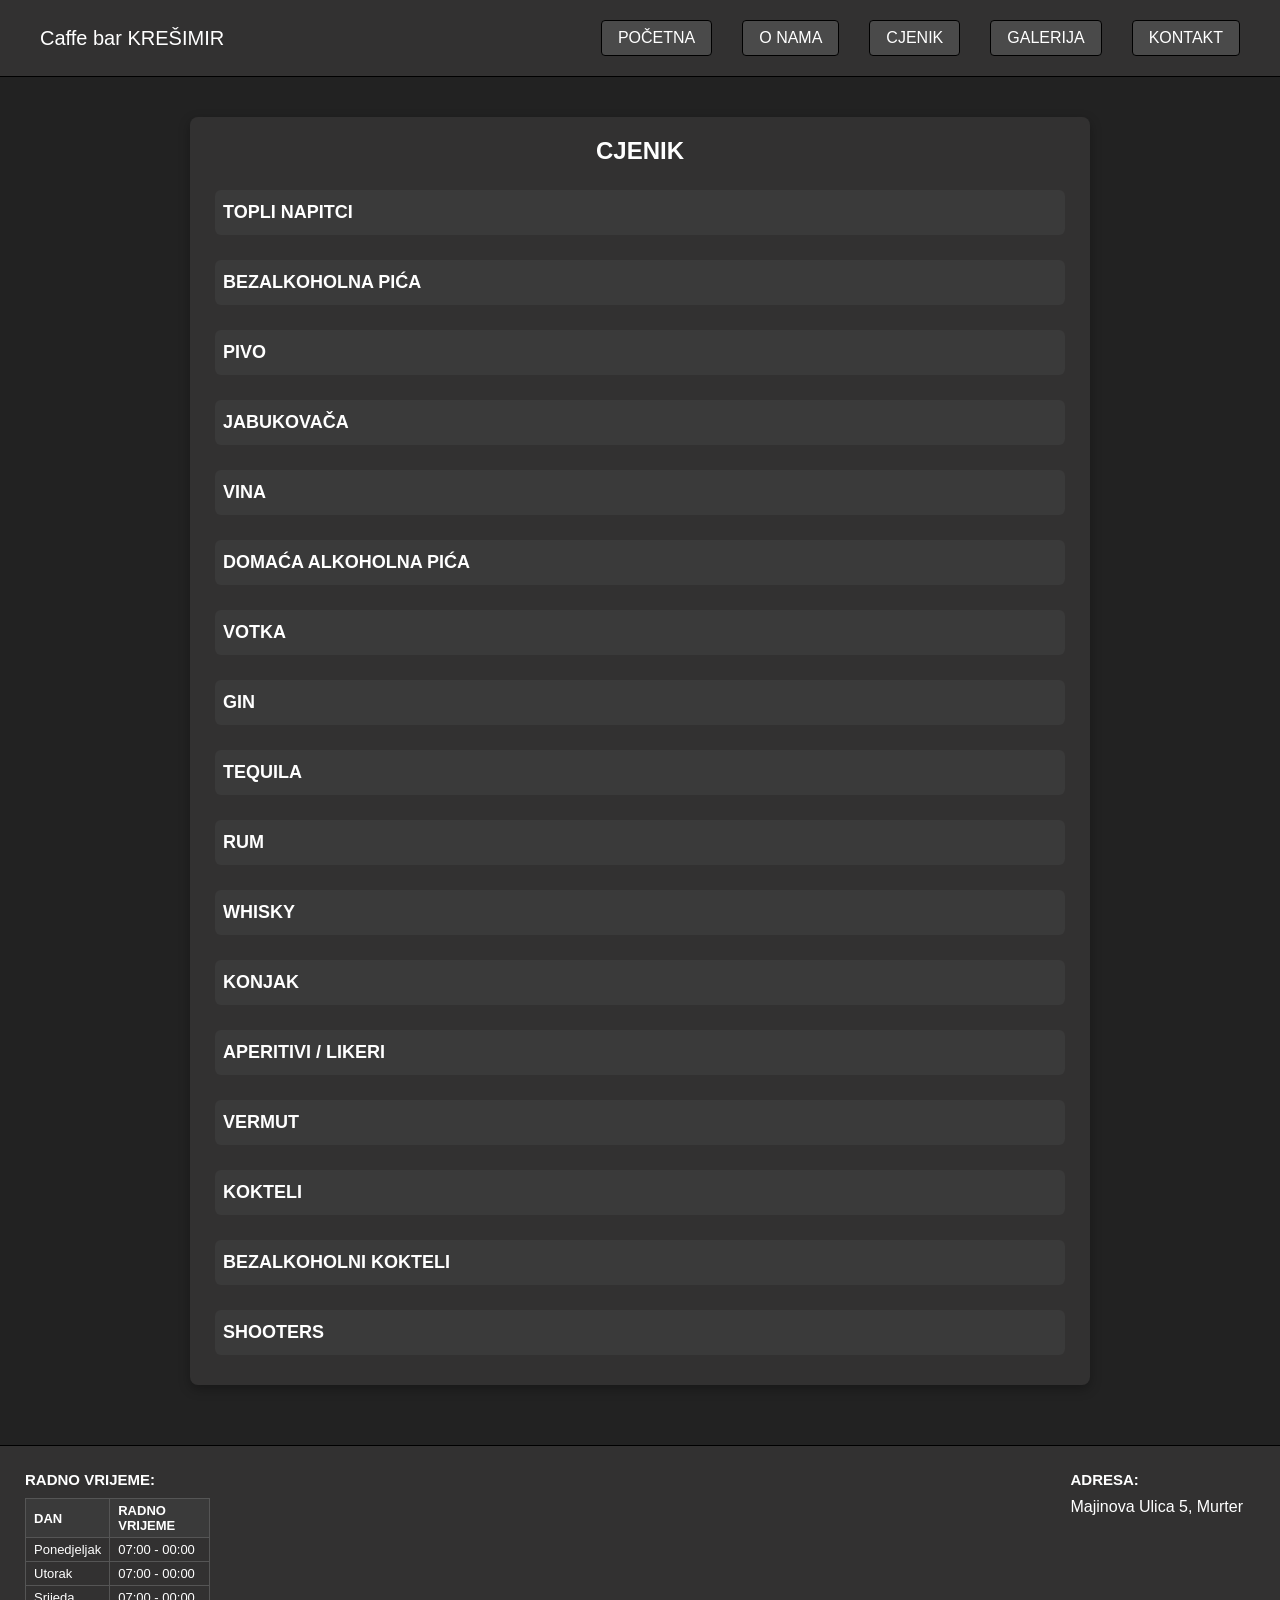
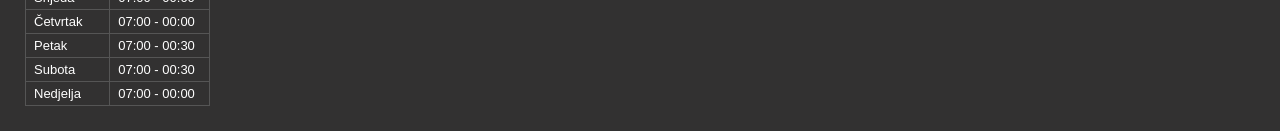
==== cjenik.html @ 603501a2 "Add files via upload" ====
<!DOCTYPE html>
<html lang="hr">
<head>
  <meta charset="UTF-8">
  <meta name="viewport" content="width=device-width, initial-scale=1.0">
  <title>Caffe bar KREŠIMIR - Cjenik</title>
  <link rel="stylesheet" href="css/style.css">
  <script defer src="js/main.js"></script>
</head>
<body>

  <header>
    <nav class="navbar">
      <div class="logo">Caffe bar KREŠIMIR</div>
      <div class="menu">
        <a href="index.html">POČETNA</a>
        <a href="onama.html">O NAMA</a>
        <a href="cjenik.html">CJENIK</a>
        <a href="galerija.html">GALERIJA</a>
        <a href="kontakt.html">KONTAKT</a>
      </div>
    </nav>
  </header>

  <main>
    <section class="menu-page">
      <h1>CJENIK</h1>

      <details class="menu-accordion" id="topli-napitci">
        <summary>TOPLI NAPITCI</summary>

        <div class="menu-item">
          <span class="item-name">Espresso kava</span>
          <span class="item-size">šal./cup</span>
          <span class="item-price">1,60 €</span>
        </div>

        <div class="menu-item">
          <span class="item-name">Kava sa šlagom</span>
          <span class="item-size">šal./cup</span>
          <span class="item-price">2,00 €</span>
        </div>

        <div class="menu-item">
          <span class="item-name">Capuccino</span>
          <span class="item-size">šal./cup</span>
          <span class="item-price">2,20 €</span>
        </div>

        <div class="menu-item">
          <span class="item-name">Macchiato</span>
          <span class="item-size">šal./cup</span>
          <span class="item-price">1,90 €</span>
        </div>

        <div class="menu-item">
          <span class="item-name">Bijela kava</span>
          <span class="item-size">šal./cup</span>
          <span class="item-price">2,40 €</span>
        </div>

        <div class="menu-item">
          <span class="item-name">Nescafe</span>
          <span class="item-size">šal./cup</span>
          <span class="item-price">2,40 €</span>
        </div>

        <div class="menu-item">
          <span class="item-name">Čaj</span>
          <span class="item-size">šal./cup</span>
          <span class="item-price">2,00 €</span>
        </div>

        <div class="menu-item">
          <span class="item-name">Mlijeko</span>
          <span class="item-size">šal./cup</span>
          <span class="item-price">1,80 €</span>
        </div>
      </details>

      <details class="menu-accordion">
        <summary>BEZALKOHOLNA PIĆA</summary>

        <div class="menu-item">
          <span class="item-name">Voćni sok</span>
          <span class="item-size">0,20 l</span>
          <span class="item-price">3,20 €</span>
        </div>

        <div class="menu-item">
          <span class="item-name">Ledeni čaj</span>
          <span class="item-size">0,20 l</span>
          <span class="item-price">2,90 €</span>
        </div>

        <div class="menu-item">
          <span class="item-name">Cedevita</span>
          <span class="item-size">0,25 l</span>
          <span class="item-price">2,80 €</span>
        </div>

        <div class="menu-item">
          <span class="item-name">Coca-Cola</span>
          <span class="item-size">0,25 l</span>
          <span class="item-price">2,80 €</span>
        </div>

        <div class="menu-item">
          <span class="item-name">Coca-Cola Zero</span>
          <span class="item-size">0,25 l</span>
          <span class="item-price">2,80 €</span>
        </div>

        <div class="menu-item">
          <span class="item-name">Fanta</span>
          <span class="item-size">0,25 l</span>
          <span class="item-price">2,80 €</span>
        </div>

        <div class="menu-item">
          <span class="item-name">Sprite</span>
          <span class="item-size">0,25 l</span>
          <span class="item-price">2,80 €</span>
        </div>

        <div class="menu-item">
          <span class="item-name">Schweppes</span>
          <span class="item-size">0,25 l</span>
          <span class="item-price">2,80 €</span>
        </div>

        <div class="menu-item">
          <span class="item-name">Orangina</span>
          <span class="item-size">0,25 l</span>
          <span class="item-price">3,00 €</span>
        </div>

        <div class="menu-item">
          <span class="item-name">Cockta</span>
          <span class="item-size">0,25 l</span>
          <span class="item-price">2,80 €</span>
        </div>

        <div class="menu-item">
          <span class="item-name">Mineralna voda</span>
          <span class="item-size">1 l</span>
          <span class="item-price">4,50 €</span>
        </div>

        <div class="menu-item">
          <span class="item-name">Mineralna voda</span>
          <span class="item-size">0,33 l</span>
          <span class="item-price">2,50 €</span>
        </div>

        <div class="menu-item">
          <span class="item-name">Negazirana voda</span>
          <span class="item-size">0,33 l</span>
          <span class="item-price">2,50 €</span>
        </div>

        <div class="menu-item">
          <span class="item-name">Jamnica Sensation</span>
          <span class="item-size">0,25 l</span>
          <span class="item-price">2,70 €</span>
        </div>

        <div class="menu-item">
          <span class="item-name">Jana Vitamin</span>
          <span class="item-size">0,33 l</span>
          <span class="item-price">2,70 €</span>
        </div>

        <div class="menu-item">
          <span class="item-name">Limunada / Freshy squeezed lemon</span>
          <span class="item-size">0,20 l</span>
          <span class="item-price">3,70 €</span>
        </div>

        <div class="menu-item">
          <span class="item-name">Narančada / Freshy squeezed orange</span>
          <span class="item-size">0,20 l</span>
          <span class="item-price">4,50 €</span>
        </div>

        <div class="menu-item">
          <span class="item-name">Romerquelle</span>
          <span class="item-size">0,33 l</span>
          <span class="item-price">2,80 €</span>
        </div>

        <div class="menu-item">
          <span class="item-name">Hidra</span>
          <span class="item-size">0,50 l</span>
          <span class="item-price">3,50 €</span>
        </div>

        <div class="menu-item">
          <span class="item-name">Red Bull</span>
          <span class="item-size">0,25 l</span>
          <span class="item-price">4,00 €</span>
        </div>
      </details>

      <details class="menu-accordion">
        <summary>PIVO</summary>

        <div class="menu-item">
          <span class="item-name">TOČENO</span>
        </div>

        <div class="menu-item">
          <span class="item-name">Karlovačko</span>
          <span class="item-size">0,20 l</span>
          <span class="item-price">1,70 €</span>
        </div>

        <div class="menu-item">
          <span class="item-name">Karlovačko</span>
          <span class="item-size">0,30 l</span>
          <span class="item-price">2,40 €</span>
        </div>

        <div class="menu-item">
          <span class="item-name">Karlovačko</span>
          <span class="item-size">0,50 l</span>
          <span class="item-price">3,30 €</span>
        </div>

        <div class="menu-item">
          <span class="item-name">Hineken</span>
          <span class="item-size">0,25 l</span>
          <span class="item-price">3,00 €</span>
        </div>

        <div class="menu-item">
          <span class="item-name">Hineken</span>
          <span class="item-size">0,50 l</span>
          <span class="item-price">5,50 €</span>
        </div>

        <!-- RUPA radi razdvajanja točeno / boca -->
        <div class="menu-item">
          <span class="item-name"></span>
        </div>

        <div class="menu-item">
          <span class="item-name"></span>
        </div>

        <div class="menu-item">
          <span class="item-name">BOCA</span>
        </div>

        <div class="menu-item">
          <span class="item-name">Hineken</span>
          <span class="item-size">0,25 l</span>
          <span class="item-price">2,90 €</span>
        </div>

        <div class="menu-item">
          <span class="item-name">Hineken</span>
          <span class="item-size">0,33 l</span>
          <span class="item-price">3,30 €</span>
        </div>

        <div class="menu-item">
          <span class="item-name">Heineken 0.0</span>
          <span class="item-size">0,33 l</span>
          <span class="item-price">3,30 €</span>
        </div>

        <div class="menu-item">
          <span class="item-name">Erdingen</span>
          <span class="item-size">0,50 l</span>
          <span class="item-price">4,20 €</span>
        </div>

        <div class="menu-item">
          <span class="item-name">Corona</span>
          <span class="item-size">0,33 l</span>
          <span class="item-price">4,20 €</span>
        </div>

        <div class="menu-item">
          <span class="item-name">Karlovačko</span>
          <span class="item-size">0,50 l</span>
          <span class="item-price">3,50 €</span>
        </div>

        <div class="menu-item">
          <span class="item-name">Ožujsko</span>
          <span class="item-size">0,50 l</span>
          <span class="item-price">3,50 €</span>
        </div>
      </details>

      <details class="menu-accordion">
        <summary>JABUKOVAČA</summary>

        <div class="menu-item">
          <span class="item-name">Somersby</span>
          <span class="item-size">0,33 l</span>
          <span class="item-price">3,50 €</span>
        </div>
      </details>

      <details class="menu-accordion">
        <summary>VINA</summary>

        <div class="menu-item">
          <span class="item-name">Bijelo</span>
          <span class="item-size">0,10 l</span>
          <span class="item-price">2,00 €</span>
        </div>

        <div class="menu-item">
          <span class="item-name">Crno</span>
          <span class="item-size">0,10 l</span>
          <span class="item-price">2,00 €</span>
        </div>

        <div class="menu-item">
          <span class="item-name">Gemišt</span>
          <span class="item-size">0,20 l</span>
          <span class="item-price">2,00 €</span>
        </div>

        <div class="menu-item">
          <span class="item-name">Bambus</span>
          <span class="item-size">0,20 l</span>
          <span class="item-price">3,50 €</span>
        </div>

        <div class="menu-item">
          <span class="item-name">Bambus</span>
          <span class="item-size">0,30 l</span>
          <span class="item-price">4,00 €</span>
        </div>

        <div class="menu-item">
          <span class="item-name">Prošek</span>
          <span class="item-size">0,10 l</span>
          <span class="item-price">4,00 €</span>
        </div>

        <div class="menu-item">
          <span class="item-name">Malvazija Cuji</span>
          <span class="item-size">0,10 l</span>
          <span class="item-price">4,30 €</span>
        </div>

        <div class="menu-item">
          <span class="item-name">Graševina Galić</span>
          <span class="item-size">0,10 l</span>
          <span class="item-price">3,70 €</span>
        </div>

        <div class="menu-item">
          <span class="item-name">Rose Galić</span>
          <span class="item-size">0,10 l</span>
          <span class="item-price">4,30 €</span>
        </div>

        <div class="menu-item">
          <span class="item-name">Debit Sladić</span>
          <span class="item-size">0,10 l</span>
          <span class="item-price">4,30 €</span>
        </div>

        <div class="menu-item">
          <span class="item-name">Prosecco</span>
          <span class="item-size">0,10 l</span>
          <span class="item-price">4,50 €</span>
        </div>

        <!-- RUPA radi razdvajanja čaše / boce -->
        <div class="menu-item">
          <span class="item-name"></span>
        </div>

        <div class="menu-item">
          <span class="item-name"></span>
        </div>

        <div class="menu-item">
          <span class="item-name">BOCA</span>
        </div>

        <div class="menu-item">
          <span class="item-name">Bijelo</span>
          <span class="item-size">1 l</span>
          <span class="item-price">20,00 €</span>
        </div>

        <div class="menu-item">
          <span class="item-name">Crno</span>
          <span class="item-size">1 l</span>
          <span class="item-price">20,00 €</span>
        </div>

        <div class="menu-item">
          <span class="item-name">Malvazija Cuji</span>
          <span class="item-size">0,70 l</span>
          <span class="item-price">28,00 €</span>
        </div>

        <div class="menu-item">
          <span class="item-name">Graševina Galić</span>
          <span class="item-size">0,70 l</span>
          <span class="item-price">26,50 €</span>
        </div>

        <div class="menu-item">
          <span class="item-name">Rose Galić</span>
          <span class="item-size">0,70 l</span>
          <span class="item-price">28,00 €</span>
        </div>

        <div class="menu-item">
          <span class="item-name">Debit Sladić</span>
          <span class="item-size">0,70 l</span>
          <span class="item-price">28,00 €</span>
        </div>

        <div class="menu-item">
          <span class="item-name">Prosecco</span>
          <span class="item-size">0,75 l</span>
          <span class="item-price">30,00 €</span>
        </div>
      </details>

      <details class="menu-accordion">
        <summary>DOMAĆA ALKOHOLNA PIĆA</summary>

        <div class="menu-item">
          <span class="item-name">Pelinkovac</span>
          <span class="item-size">0,03 l</span>
          <span class="item-price">1,90 €</span>
        </div>

        <div class="menu-item">
          <span class="item-name">Pelinkovac Antique</span>
          <span class="item-size">0,03 l</span>
          <span class="item-price">2,80 €</span>
        </div>

        <div class="menu-item">
          <span class="item-name">Amaro</span>
          <span class="item-size">0,03 l</span>
          <span class="item-price">1,90 €</span>
        </div>

        <div class="menu-item">
          <span class="item-name">Brandy</span>
          <span class="item-size">0,03 l</span>
          <span class="item-price">1,90 €</span>
        </div>

        <div class="menu-item">
          <span class="item-name">Rum</span>
          <span class="item-size">0,03 l</span>
          <span class="item-price">1,90 €</span>
        </div>

        <div class="menu-item">
          <span class="item-name">Komovica</span>
          <span class="item-size">0,03 l</span>
          <span class="item-price">1,90 €</span>
        </div>

        <div class="menu-item">
          <span class="item-name">Gin</span>
          <span class="item-size">0,03 l</span>
          <span class="item-price">1,90 €</span>
        </div>

        <div class="menu-item">
          <span class="item-name">Votka</span>
          <span class="item-size">0,03 l</span>
          <span class="item-price">1,90 €</span>
        </div>

        <div class="menu-item">
          <span class="item-name">Travarica</span>
          <span class="item-size">0,03 l</span>
          <span class="item-price">1,90 €</span>
        </div>

        <div class="menu-item">
          <span class="item-name">Istra Biter</span>
          <span class="item-size">0,03 l</span>
          <span class="item-price">2,20 €</span>
        </div>

        <div class="menu-item">
          <span class="item-name">Vilijamovka</span>
          <span class="item-size">0,03 l</span>
          <span class="item-price">3,20 €</span>
        </div>

        <div class="menu-item">
          <span class="item-name">Medica</span>
          <span class="item-size">0,03 l</span>
          <span class="item-price">2,80 €</span>
        </div>

        <div class="menu-item">
          <span class="item-name">Višnjevac</span>
          <span class="item-size">0,03 l</span>
          <span class="item-price">2,80 €</span>
        </div>

        <div class="menu-item">
          <span class="item-name">Stock</span>
          <span class="item-size">0,03 l</span>
          <span class="item-price">2,40 €</span>
        </div>
      </details>

      <details class="menu-accordion">
        <summary>VOTKA</summary>

        <div class="menu-item">
          <span class="item-name">Grey Goose</span>
          <span class="item-size">0,03 l</span>
          <span class="item-price">7,00 €</span>
        </div>

        <div class="menu-item">
          <span class="item-name">Belvedere</span>
          <span class="item-size">0,03 l</span>
          <span class="item-price">5,00 €</span>
        </div>

        <div class="menu-item">
          <span class="item-name">Smirnoff</span>
          <span class="item-size">0,03 l</span>
          <span class="item-price">3,00 €</span>
        </div>
      </details>

      <details class="menu-accordion">
        <summary>GIN</summary>

        <div class="menu-item">
          <span class="item-name">Beefeater</span>
          <span class="item-size">0,03 l</span>
          <span class="item-price">3,00 €</span>
        </div>

        <div class="menu-item">
          <span class="item-name">Bombay</span>
          <span class="item-size">0,03 l</span>
          <span class="item-price">3,50 €</span>
        </div>

        <div class="menu-item">
          <span class="item-name">Hendrix</span>
          <span class="item-size">0,03 l</span>
          <span class="item-price">3,50 €</span>
        </div>

        <div class="menu-item">
          <span class="item-name">Tanqueray</span>
          <span class="item-size">0,03 l</span>
          <span class="item-price">3,50 €</span>
        </div>

        <div class="menu-item">
          <span class="item-name">Gin Mare</span>
          <span class="item-size">0,03 l</span>
          <span class="item-price">6,50 €</span>
        </div>

        <div class="menu-item">
          <span class="item-name">Roby Marton</span>
          <span class="item-size">0,03 l</span>
          <span class="item-price">6,50 €</span>
        </div>

        <div class="menu-item">
          <span class="item-name">Colombian</span>
          <span class="item-size">0,03 l</span>
          <span class="item-price">7,00 €</span>
        </div>
      </details>

      <details class="menu-accordion">
        <summary>TEQUILA</summary>

        <div class="menu-item">
          <span class="item-name">Patron Anejo</span>
          <span class="item-size">0,03 l</span>
          <span class="item-price">8,00 €</span>
        </div>

        <div class="menu-item">
          <span class="item-name">Don Julio Blanco</span>
          <span class="item-size">0,03 l</span>
          <span class="item-price">8,00 €</span>
        </div>

        <div class="menu-item">
          <span class="item-name">Sierra</span>
          <span class="item-size">0,03 l</span>
          <span class="item-price">3,20 €</span>
        </div>
      </details>

      <details class="menu-accordion">
        <summary>RUM</summary>

        <div class="menu-item">
          <span class="item-name">Bacardi</span>
          <span class="item-size">0,03 l</span>
          <span class="item-price">3,00 €</span>
        </div>

        <div class="menu-item">
          <span class="item-name">Havana Club</span>
          <span class="item-size">0,03 l</span>
          <span class="item-price">3,00 €</span>
        </div>

        <div class="menu-item">
          <span class="item-name">Malibu</span>
          <span class="item-size">0,03 l</span>
          <span class="item-price">3,00 €</span>
        </div>

        <div class="menu-item">
          <span class="item-name">Zacapa Solera</span>
          <span class="item-size">0,03 l</span>
          <span class="item-price">8,00 €</span>
        </div>

        <div class="menu-item">
          <span class="item-name">Diplomatico</span>
          <span class="item-size">0,03 l</span>
          <span class="item-price">8,00 €</span>
        </div>
      </details>

      <details class="menu-accordion">
        <summary>WHISKY</summary>

        <div class="menu-item">
          <span class="item-name">Ballantines</span>
          <span class="item-size">0,03 l</span>
          <span class="item-price">3,00 €</span>
        </div>

        <div class="menu-item">
          <span class="item-name">Johnny Walker Red</span>
          <span class="item-size">0,03 l</span>
          <span class="item-price">3,00 €</span>
        </div>

        <div class="menu-item">
          <span class="item-name">Johnny Walker Black</span>
          <span class="item-size">0,03 l</span>
          <span class="item-price">4,50 €</span>
        </div>

        <div class="menu-item">
          <span class="item-name">Johnny Walker Blue</span>
          <span class="item-size">0,03 l</span>
          <span class="item-price">17,00 €</span>
        </div>

        <div class="menu-item">
          <span class="item-name">Tullamore Dew</span>
          <span class="item-size">0,03 l</span>
          <span class="item-price">3,20 €</span>
        </div>

        <div class="menu-item">
          <span class="item-name">Jack Daniels</span>
          <span class="item-size">0,03 l</span>
          <span class="item-price">4,20 €</span>
        </div>

        <div class="menu-item">
          <span class="item-name">Jameson</span>
          <span class="item-size">0,03 l</span>
          <span class="item-price">3,80 €</span>
        </div>

        <div class="menu-item">
          <span class="item-name">Glennfiddich 15y</span>
          <span class="item-size">0,03 l</span>
          <span class="item-price">7,00 €</span>
        </div>

        <div class="menu-item">
          <span class="item-name">Nikka Blended</span>
          <span class="item-size">0,03 l</span>
          <span class="item-price">6,00 €</span>
        </div>

        <div class="menu-item">
          <span class="item-name">Chivas Regal</span>
          <span class="item-size">0,03 l</span>
          <span class="item-price">5,20 €</span>
        </div>

        <div class="menu-item">
          <span class="item-name">Canadian Club</span>
          <span class="item-size">0,03 l</span>
          <span class="item-price">3,20 €</span>
        </div>

        <div class="menu-item">
          <span class="item-name">Southern Comfort</span>
          <span class="item-size">0,03 l</span>
          <span class="item-price">3,00 €</span>
        </div>

        <div class="menu-item">
          <span class="item-name">Oban</span>
          <span class="item-size">0,03 l</span>
          <span class="item-price">7,00 €</span>
        </div>
      </details>

      <details class="menu-accordion">
        <summary>KONJAK</summary>

        <div class="menu-item">
          <span class="item-name">Martell</span>
          <span class="item-size">0,03 l</span>
          <span class="item-price">5,40 €</span>
        </div>

        <div class="menu-item">
          <span class="item-name">Hennessy</span>
          <span class="item-size">0,03 l</span>
          <span class="item-price">5,40 €</span>
        </div>
      </details>

      <details class="menu-accordion">
        <summary>APERITIVI / LIKERI</summary>

        <div class="menu-item">
          <span class="item-name">Campari</span>
          <span class="item-size">0,03 l</span>
          <span class="item-price">3,00 €</span>
        </div>

        <div class="menu-item">
          <span class="item-name">Amaro Ramazzotti</span>
          <span class="item-size">0,03 l</span>
          <span class="item-price">3,00 €</span>
        </div>

        <div class="menu-item">
          <span class="item-name">Jägermeister</span>
          <span class="item-size">0,03 l</span>
          <span class="item-price">3,00 €</span>
        </div>

        <div class="menu-item">
          <span class="item-name">Orahovac</span>
          <span class="item-size">0,03 l</span>
          <span class="item-price">3,00 €</span>
        </div>

        <div class="menu-item">
          <span class="item-name">Baileys</span>
          <span class="item-size">0,03 l</span>
          <span class="item-price">4,50 €</span>
        </div>

        <div class="menu-item">
          <span class="item-name">Aperol</span>
          <span class="item-size">0,03 l</span>
          <span class="item-price">3,00 €</span>
        </div>

        <div class="menu-item">
          <span class="item-name">Carolans Liqueur</span>
          <span class="item-size">0,03 l</span>
          <span class="item-price">4,50 €</span>
        </div>
      </details>

      <details class="menu-accordion">
        <summary>VERMUT</summary>

        <div class="menu-item">
          <span class="item-name">Prošek</span>
          <span class="item-size">0,10 l</span>
          <span class="item-price">4,00 €</span>
        </div>

        <div class="menu-item">
          <span class="item-name">Martini</span>
          <span class="item-size">0,10 l</span>
          <span class="item-price">3,60 €</span>
        </div>
      </details>

      <details class="menu-accordion">
        <summary>KOKTELI</summary>

        <div class="menu-item">
          <span class="item-name">
            Sex on the Beach<br>
            <small>(vodka, breskva, višnja, naranča, ananas)</small>
          </span>
          <span class="item-size"></span>
          <span class="item-price">9,50 €</span>
        </div>

        <div class="menu-item">
          <span class="item-name">
            Caipiroska<br>
            <small>(vodka, limeta, šećer)</small>
          </span>
          <span class="item-size"></span>
          <span class="item-price">9,50 €</span>
        </div>

        <div class="menu-item">
          <span class="item-name">
            Long Island<br>
            <small>(bijeli i tamni rum, gin, tequila, vodka, triple sec, limeta, coca-cola)</small>
          </span>
          <span class="item-size"></span>
          <span class="item-price">11,00 €</span>
        </div>

        <div class="menu-item">
          <span class="item-name">
            Caipirinha<br>
            <small>(cachaça, limeta, šećer)</small>
          </span>
          <span class="item-size"></span>
          <span class="item-price">9,50 €</span>
        </div>

        <div class="menu-item">
          <span class="item-name">
            Mojito<br>
            <small>(havana rum, limeta, šećer, menta)</small>
          </span>
          <span class="item-size"></span>
          <span class="item-price">9,50 €</span>
        </div>

        <div class="menu-item">
          <span class="item-name">
            Cuba Libre<br>
            <small>(havana rum, limeta, coca-cola)</small>
          </span>
          <span class="item-size"></span>
          <span class="item-price">9,50 €</span>
        </div>

        <div class="menu-item">
          <span class="item-name">
            Pina Colada<br>
            <small>(rum, kokos, šlag, ananas)</small>
          </span>
          <span class="item-size"></span>
          <span class="item-price">9,50 €</span>
        </div>

        <div class="menu-item">
          <span class="item-name">
            Hawaiian<br>
            <small>(rum, kokos, banana, blue curacao, sok od ananasa)</small>
          </span>
          <span class="item-size"></span>
          <span class="item-price">9,50 €</span>
        </div>

        <div class="menu-item">
          <span class="item-name">
            Aperol Spritz<br>
            <small>(aperol, pjenušac, naranča)</small>
          </span>
          <span class="item-size"></span>
          <span class="item-price">9,50 €</span>
        </div>

        <div class="menu-item">
          <span class="item-name">
            Hugo Spritz<br>
            <small>(prosecco, sirup bazge, menta, limeta)</small>
          </span>
          <span class="item-size"></span>
          <span class="item-price">6,50 €</span>
        </div>
      </details>

      <details class="menu-accordion">
        <summary>BEZALKOHOLNI KOKTELI</summary>

        <div class="menu-item">
          <span class="item-name">
            Simply Red<br>
            <small>(kokos, limeta, grenadine, ananas)</small>
          </span>
          <span class="item-size"></span>
          <span class="item-price">6,50 €</span>
        </div>

        <div class="menu-item">
          <span class="item-name">
            Blueberry Sky<br>
            <small>(borovnica, limeta, soda)</small>
          </span>
          <span class="item-size"></span>
          <span class="item-price">6,50 €</span>
        </div>
      </details>

      <details class="menu-accordion">
        <summary>SHOOTERS</summary>

        <div class="menu-item">
          <span class="item-name">
            B–52<br>
            <small>(kahlua, Carolans, Cointreau)</small>
          </span>
          <span class="item-size"></span>
          <span class="item-price">4,80 €</span>
        </div>

        <div class="menu-item">
          <span class="item-name">
            Orgazam<br>
            <small>(kahlua, Carolans, grenadine)</small>
          </span>
          <span class="item-size"></span>
          <span class="item-price">4,80 €</span>
        </div>

        <div class="menu-item">
          <span class="item-name">
            Kamikaze<br>
            <small>(vodka, triple sec, limun)</small>
          </span>
          <span class="item-size"></span>
          <span class="item-price">4,80 €</span>
        </div>
      </details>

    </section>
  </main>

  <footer class="info">
    <div class="left">
  <h2>RADNO VRIJEME:</h2>

  <table class="working-hours">
    <thead>
      <tr>
        <th>DAN</th>
        <th>RADNO VRIJEME</th>
      </tr>
    </thead>
    <tbody>
      <tr><td>Ponedjeljak</td><td>07:00 - 00:00</td></tr>
      <tr><td>Utorak</td><td>07:00 - 00:00</td></tr>
      <tr><td>Srijeda</td><td>07:00 - 00:00</td></tr>
      <tr><td>Četvrtak</td><td>07:00 - 00:00</td></tr>
      <tr><td>Petak</td><td>07:00 - 00:30</td></tr>
      <tr><td>Subota</td><td>07:00 - 00:30</td></tr>
      <tr><td>Nedjelja</td><td>07:00 - 00:00</td></tr>
    </tbody>
  </table>
</div>


    <div class="right">
      <h2>ADRESA:</h2>
      <p>Majinova Ulica 5, Murter</p>
    </div>
  </footer>

</body>
</html>
---- css/style.css ----
* {
  margin: 0;
  padding: 0;
  box-sizing: border-box;
  font-family: Arial, sans-serif;
}

body {
  background-color: #222222;
  color: #fff;
}

/* GORNJA TRAKA BOJA */
.navbar {
  display: flex;
  justify-content: space-between;
  align-items: center;
  padding: 20px 40px;
  background-color: #323131;
  border-bottom: 1px solid black;
}

.logo {
  font-size: 20px;
}

.menu {
  display: flex;
  gap: 30px;
}

.menu a {
  text-decoration: none;
  color: #ffffff;
  font-size: 16px;

  display: inline-block;
  padding: 8px 16px;
  background-color: #4a4a4a;
  border-radius: 4px;
  border: 1px solid #000;
}

/* HERO */
.hero {
  display: flex;
  justify-content: center;
  align-items: center;
  min-height: 100vh;
  padding: 0 20px;
  background-image: url("../img/hero.jpg");
  background-size: cover;
  background-position: center;
  background-repeat: no-repeat;
  color: white;
  text-align: center;
}

.hero-content {
  display: flex;
  flex-direction: column;
  align-items: center;
  gap: 30px;
}

/* prozirna siva kutija iza teksta */
.hero-text {
  font-size: 22px;
  font-weight: normal;
  background-color: rgba(53, 53, 53, 0.6);
  padding: 15px 20px;
  display: inline-block;
}

.hero p {
  margin-bottom: 40px;
  font-size: 18px;
}

.btn {
  display: inline-block;
  padding: 15px 30px;
  border: 1px solid #ffffff;
  background-color: #3c3c3c;
  color: #ffffff;
  text-decoration: none;
  font-size: 18px;
  font-weight: bold;
}

/* FOOTER INFO (donji dio) */
.info {
  display: flex;
  justify-content: space-between;
  padding: 25px;
  background-color: #323131;
  border-top: 1px solid black;
}

.info h2 {
  margin-bottom: 10px;
  font-size: 15px;
}

.left,
.right {
  width: 15%;
}

/* osnovna responzivnost */
@media (max-width: 768px) {
  .navbar {
    flex-direction: column;
    align-items: flex-start;
    gap: 10px;
  }

  .menu {
    flex-direction: column;
    gap: 10px;
  }

  .info {
    flex-direction: column;
    gap: 20px;
  }

  .left,
  .right {
    width: 100%;
  }
}

/* O NAMA */

.about {
  display: flex;
  gap: 40px;
  padding: 40px 40px 60px;
  background-color: #222222;
  color: #ffffff;
}

.about-text {
  flex: 1;
}

.about-text h1 {
  font-size: 28px;
  margin-bottom: 20px;
}

.about-text p {
  font-size: 16px;
  line-height: 1.6;
  margin-bottom: 15px;
}

.about-image {
  flex: 1;
  display: flex;
  justify-content: center;
  align-items: center;
}

.about-image img {
  max-width: 100%;
  border-radius: 8px;
  box-shadow: 0 4px 12px rgba(0,0,0,0.4);
}

/* responzivno za mobitel */
@media (max-width: 768px) {
  .about {
    flex-direction: column;
    padding: 30px 20px 40px;
  }

  .about-image {
    margin-top: 10px;
  }
}

/* CJENIK */
.menu-page {
  max-width: 900px;
  margin: 40px auto 60px;
  padding: 20px 25px 30px;
  background-color: #323131;
  border-radius: 8px;
  box-shadow: 0 4px 12px rgba(0,0,0,0.3);
}

.menu-page h1 {
  text-align: center;
  margin-bottom: 20px;
}

/* ACCORDION BLOK – kategorije */
.menu-accordion {
  background-color: #3a3a3a;
  border-radius: 6px;
  margin-top: 25px;
  padding: 2px 8px 2px;
}

/* NASLOV KATEGORIJE (klik) */
.menu-accordion > summary {
  list-style: none;
  cursor: pointer;
  padding: 10px 0;
  font-size: 18px;
  font-weight: bold;
  text-transform: uppercase;
}

.menu-accordion > summary::-webkit-details-marker {
  display: none;
}

/* STAVKE: NAZIV | KOLIČINA | CIJENA */
.menu-item {
  display: grid;
  grid-template-columns: 1fr 90px 90px;  /* ime | količina | cijena */
  column-gap: 10px;
  padding: 6px 0;
  border-bottom: 1px dashed rgba(255,255,255,0.2);
}


.item-name {
  text-align: left;
}

.item-size {
  font-size: 13px;
  opacity: 0.9;
  text-align: left;       /* ili center ako želiš */
  white-space: nowrap;    /* drži 0,75 l u jednom redu */
}

.item-price {
  font-weight: bold;
  text-align: right;
}

/* mobitel */
@media (max-width: 600px) {
  .menu-page {
    margin: 20px 10px 40px;
    padding: 15px 15px 20px;
  }

  .menu-item {
    font-size: 14px;
  }
}

/* GALERIJA */

.gallery-page {
  max-width: 1100px;
  margin: 40px auto 60px;
  padding: 20px 25px 30px;
  background-color: #323131;
  border-radius: 8px;
  box-shadow: 0 4px 12px rgba(0,0,0,0.3);
}

.gallery-page h1 {
  text-align: center;
  margin-bottom: 20px;
}

.gallery {
  display: flex;
  flex-wrap: wrap;
  gap: 15px;
  justify-content: center;
}

/* 4 slike: 2x2 na većim ekranima */
.gallery-item {
  flex: 1 1 calc(50% - 15px);  /* 2 u redu */
  max-width: 400px;
  border-radius: 6px;
  overflow: hidden;
  box-shadow: 0 2px 8px rgba(0,0,0,0.4);
}
.gallery-item {
  flex: 1 1 calc(50% - 15px);
  max-width: 400px;
  height: 280px;           /* FIKSNA VISINA - po želji */
  border-radius: 6px;
  overflow: hidden;
  box-shadow: 0 2px 8px rgba(0,0,0,0.4);
}

.gallery-item img {
  width: 100%;
  height: 100%;
  object-fit: cover;
  display: block;
}

/* mobitel: i dalje 2 u redu, ali manje širine */
@media (max-width: 600px) {
  .gallery-page {
    margin: 20px 10px 40px;
    padding: 15px 15px 25px;
  }

  .gallery-item {
    flex: 1 1 calc(50% - 10px);
  }
}

/* KONTAKT STRANICA */

.kontakt-page {
  max-width: 1100px;
  margin: 40px auto 60px;
  padding: 20px 25px 30px;
  background-color: #323131;
  border-radius: 8px;
  box-shadow: 0 4px 12px rgba(0,0,0,0.3);
}

.kontakt-page h1 {
  text-align: center;
  margin-bottom: 25px;
}

.kontakt-wrapper {
  display: flex;
  flex-wrap: wrap;
  gap: 30px;
}

.kontakt-forma {
  flex: 1 1 320px;
  display: flex;
  flex-direction: column;
  gap: 10px;
}

.kontakt-forma label {
  font-weight: 600;
}

.kontakt-forma input,
.kontakt-forma textarea {
  padding: 8px;
  border-radius: 4px;
  border: 1px solid #555;
  background-color: #222;
  color: #fff;
}

.kontakt-forma button {
  margin-top: 10px;
  padding: 10px 15px;
  border: none;
  border-radius: 4px;
  background-color: #ba8b02;
  color: #fff;
  cursor: pointer;
  font-weight: 600;
}

.kontakt-forma button:hover {
  background-color: #d4a017;
}

#poruka-status {
  margin-top: 10px;
  min-height: 18px;
}

.kontakt-info {
  flex: 1 1 250px;
}

.kontakt-info h2 {
  margin-bottom: 10px;
}

/* mobitel */
@media (max-width: 600px) {
  .kontakt-page {
    margin: 20px 10px 40px;
    padding: 15px 15px 25px;
  }
}

.working-hours {
  margin-top: 10px;
  border-collapse: collapse;
  width: 100%;
  max-width: 250px;
}

.working-hours th,
.working-hours td {
  border: 1px solid #555;
  padding: 4px 8px;
  font-size: 13px;
}

.working-hours th {
  background-color: #3a3a3a;
  text-align: left;
}
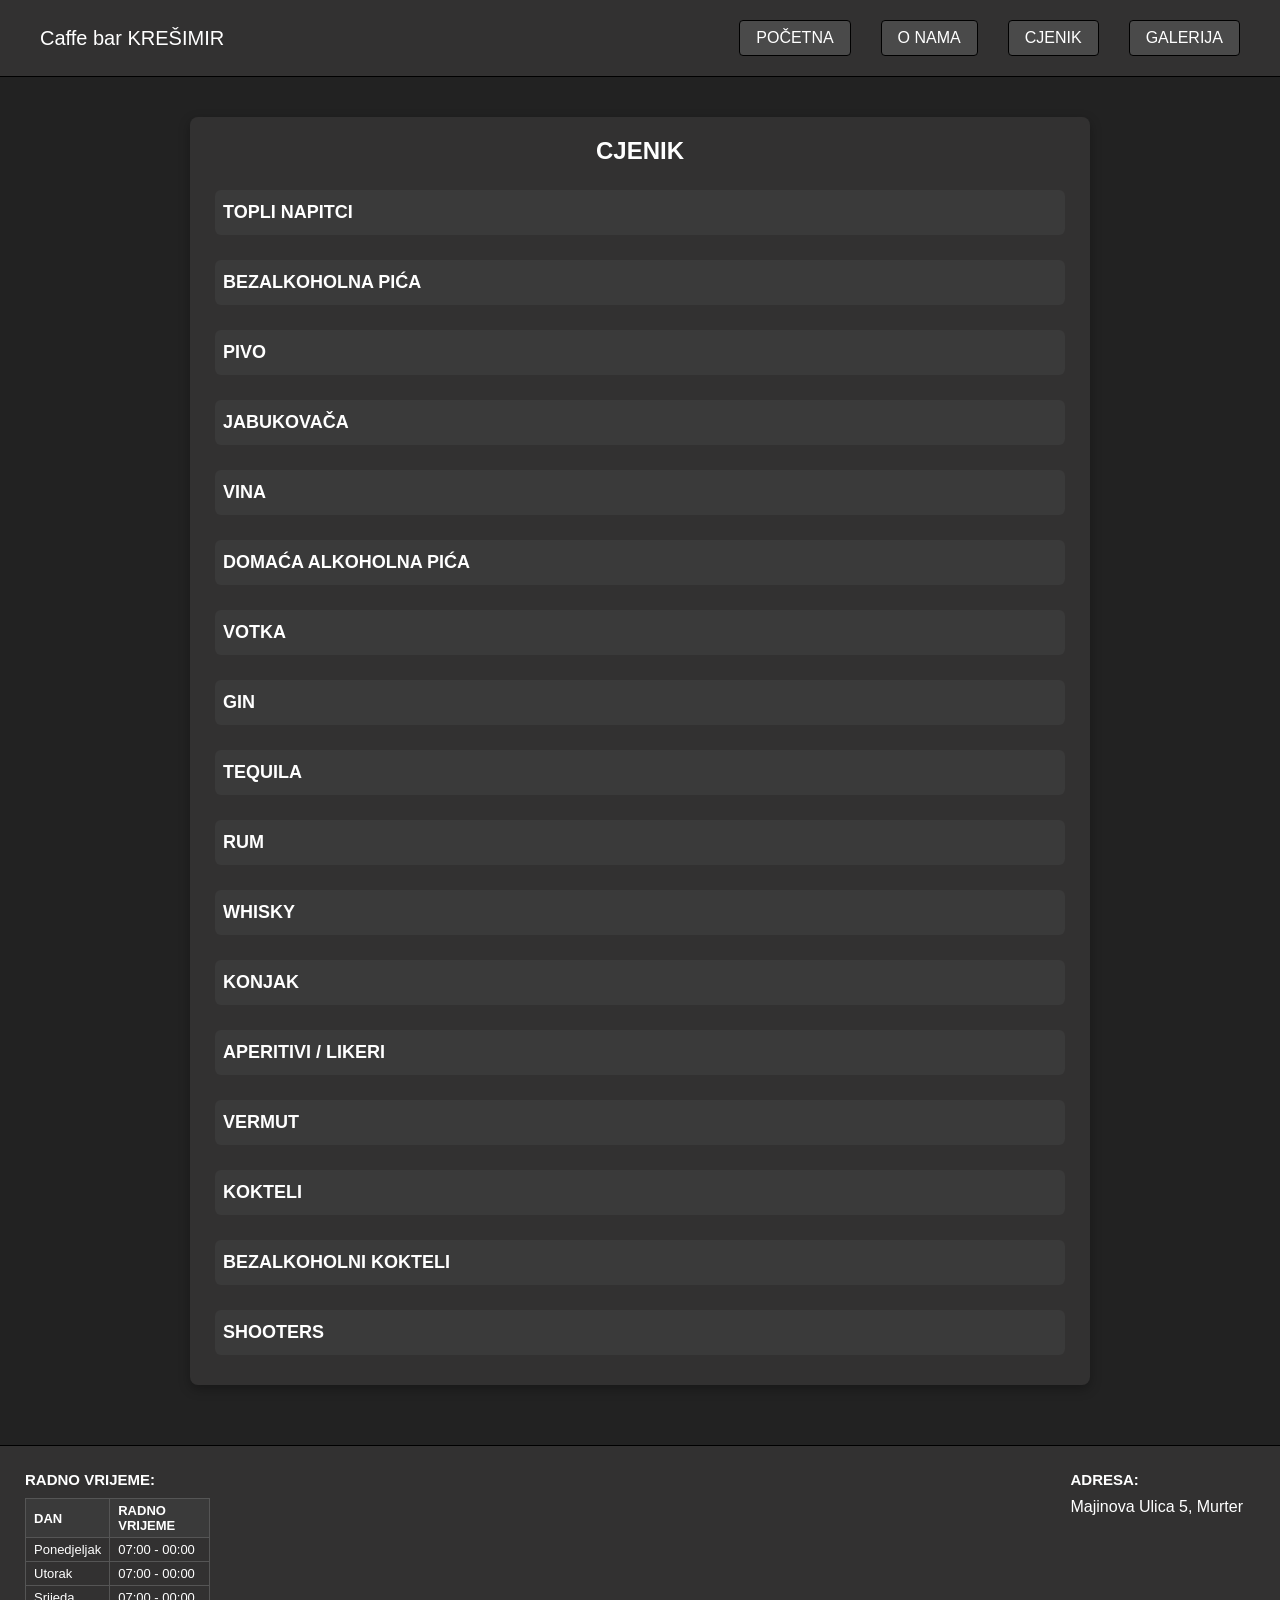
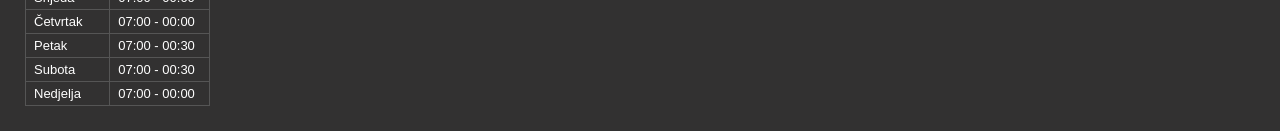
==== commit 60834f0b: "Update cjenik.html" ====
--- a/cjenik.html
+++ b/cjenik.html
@@ -9,6 +9,7 @@
 </head>
 <body>
 
+
   <header>
     <nav class="navbar">
       <div class="logo">Caffe bar KREŠIMIR</div>
@@ -17,17 +18,19 @@
         <a href="onama.html">O NAMA</a>
         <a href="cjenik.html">CJENIK</a>
         <a href="galerija.html">GALERIJA</a>
-        <a href="kontakt.html">KONTAKT</a>
       </div>
     </nav>
   </header>
 
+
   <main>
     <section class="menu-page">
       <h1>CJENIK</h1>
 
+
       <details class="menu-accordion" id="topli-napitci">
         <summary>TOPLI NAPITCI</summary>
+
 
         <div class="menu-item">
           <span class="item-name">Espresso kava</span>
@@ -35,42 +38,49 @@
           <span class="item-price">1,60 €</span>
         </div>
 
+
         <div class="menu-item">
           <span class="item-name">Kava sa šlagom</span>
           <span class="item-size">šal./cup</span>
           <span class="item-price">2,00 €</span>
         </div>
 
+
         <div class="menu-item">
           <span class="item-name">Capuccino</span>
           <span class="item-size">šal./cup</span>
           <span class="item-price">2,20 €</span>
         </div>
 
+
         <div class="menu-item">
           <span class="item-name">Macchiato</span>
           <span class="item-size">šal./cup</span>
           <span class="item-price">1,90 €</span>
         </div>
 
+
         <div class="menu-item">
           <span class="item-name">Bijela kava</span>
           <span class="item-size">šal./cup</span>
           <span class="item-price">2,40 €</span>
         </div>
 
+
         <div class="menu-item">
           <span class="item-name">Nescafe</span>
           <span class="item-size">šal./cup</span>
           <span class="item-price">2,40 €</span>
         </div>
 
+
         <div class="menu-item">
           <span class="item-name">Čaj</span>
           <span class="item-size">šal./cup</span>
           <span class="item-price">2,00 €</span>
         </div>
 
+
         <div class="menu-item">
           <span class="item-name">Mlijeko</span>
           <span class="item-size">šal./cup</span>
@@ -78,8 +88,10 @@
         </div>
       </details>
 
+
       <details class="menu-accordion">
         <summary>BEZALKOHOLNA PIĆA</summary>
+
 
         <div class="menu-item">
           <span class="item-name">Voćni sok</span>
@@ -87,53 +99,62 @@
           <span class="item-price">3,20 €</span>
         </div>
 
+
         <div class="menu-item">
           <span class="item-name">Ledeni čaj</span>
           <span class="item-size">0,20 l</span>
           <span class="item-price">2,90 €</span>
         </div>
 
+
         <div class="menu-item">
           <span class="item-name">Cedevita</span>
           <span class="item-size">0,25 l</span>
           <span class="item-price">2,80 €</span>
         </div>
 
+
         <div class="menu-item">
           <span class="item-name">Coca-Cola</span>
           <span class="item-size">0,25 l</span>
           <span class="item-price">2,80 €</span>
         </div>
 
+
         <div class="menu-item">
           <span class="item-name">Coca-Cola Zero</span>
           <span class="item-size">0,25 l</span>
           <span class="item-price">2,80 €</span>
         </div>
 
+
         <div class="menu-item">
           <span class="item-name">Fanta</span>
           <span class="item-size">0,25 l</span>
           <span class="item-price">2,80 €</span>
         </div>
 
+
         <div class="menu-item">
           <span class="item-name">Sprite</span>
           <span class="item-size">0,25 l</span>
           <span class="item-price">2,80 €</span>
         </div>
 
+
         <div class="menu-item">
           <span class="item-name">Schweppes</span>
           <span class="item-size">0,25 l</span>
           <span class="item-price">2,80 €</span>
         </div>
 
+
         <div class="menu-item">
           <span class="item-name">Orangina</span>
           <span class="item-size">0,25 l</span>
           <span class="item-price">3,00 €</span>
         </div>
+
 
         <div class="menu-item">
           <span class="item-name">Cockta</span>
@@ -141,60 +162,70 @@
           <span class="item-price">2,80 €</span>
         </div>
 
+
         <div class="menu-item">
           <span class="item-name">Mineralna voda</span>
           <span class="item-size">1 l</span>
           <span class="item-price">4,50 €</span>
         </div>
 
+
         <div class="menu-item">
           <span class="item-name">Mineralna voda</span>
           <span class="item-size">0,33 l</span>
           <span class="item-price">2,50 €</span>
         </div>
 
+
         <div class="menu-item">
           <span class="item-name">Negazirana voda</span>
           <span class="item-size">0,33 l</span>
           <span class="item-price">2,50 €</span>
         </div>
 
+
         <div class="menu-item">
           <span class="item-name">Jamnica Sensation</span>
           <span class="item-size">0,25 l</span>
           <span class="item-price">2,70 €</span>
         </div>
 
+
         <div class="menu-item">
           <span class="item-name">Jana Vitamin</span>
           <span class="item-size">0,33 l</span>
           <span class="item-price">2,70 €</span>
         </div>
 
+
         <div class="menu-item">
           <span class="item-name">Limunada / Freshy squeezed lemon</span>
           <span class="item-size">0,20 l</span>
           <span class="item-price">3,70 €</span>
         </div>
 
+
         <div class="menu-item">
           <span class="item-name">Narančada / Freshy squeezed orange</span>
           <span class="item-size">0,20 l</span>
           <span class="item-price">4,50 €</span>
         </div>
 
+
         <div class="menu-item">
           <span class="item-name">Romerquelle</span>
           <span class="item-size">0,33 l</span>
           <span class="item-price">2,80 €</span>
         </div>
 
+
         <div class="menu-item">
           <span class="item-name">Hidra</span>
           <span class="item-size">0,50 l</span>
           <span class="item-price">3,50 €</span>
         </div>
 
+
         <div class="menu-item">
           <span class="item-name">Red Bull</span>
           <span class="item-size">0,25 l</span>
@@ -202,12 +233,15 @@
         </div>
       </details>
 
+
       <details class="menu-accordion">
         <summary>PIVO</summary>
 
+
         <div class="menu-item">
           <span class="item-name">TOČENO</span>
         </div>
+
 
         <div class="menu-item">
           <span class="item-name">Karlovačko</span>
@@ -215,23 +249,27 @@
           <span class="item-price">1,70 €</span>
         </div>
 
+
         <div class="menu-item">
           <span class="item-name">Karlovačko</span>
           <span class="item-size">0,30 l</span>
           <span class="item-price">2,40 €</span>
         </div>
 
+
         <div class="menu-item">
           <span class="item-name">Karlovačko</span>
           <span class="item-size">0,50 l</span>
           <span class="item-price">3,30 €</span>
         </div>
 
+
         <div class="menu-item">
           <span class="item-name">Hineken</span>
           <span class="item-size">0,25 l</span>
           <span class="item-price">3,00 €</span>
         </div>
+
 
         <div class="menu-item">
           <span class="item-name">Hineken</span>
@@ -239,18 +277,22 @@
           <span class="item-price">5,50 €</span>
         </div>
 
+
         <!-- RUPA radi razdvajanja točeno / boca -->
         <div class="menu-item">
           <span class="item-name"></span>
         </div>
 
+
         <div class="menu-item">
           <span class="item-name"></span>
         </div>
 
+
         <div class="menu-item">
           <span class="item-name">BOCA</span>
         </div>
+
 
         <div class="menu-item">
           <span class="item-name">Hineken</span>
@@ -258,36 +300,42 @@
           <span class="item-price">2,90 €</span>
         </div>
 
+
         <div class="menu-item">
           <span class="item-name">Hineken</span>
           <span class="item-size">0,33 l</span>
           <span class="item-price">3,30 €</span>
         </div>
 
+
         <div class="menu-item">
           <span class="item-name">Heineken 0.0</span>
           <span class="item-size">0,33 l</span>
           <span class="item-price">3,30 €</span>
         </div>
 
+
         <div class="menu-item">
           <span class="item-name">Erdingen</span>
           <span class="item-size">0,50 l</span>
           <span class="item-price">4,20 €</span>
         </div>
 
+
         <div class="menu-item">
           <span class="item-name">Corona</span>
           <span class="item-size">0,33 l</span>
           <span class="item-price">4,20 €</span>
         </div>
 
+
         <div class="menu-item">
           <span class="item-name">Karlovačko</span>
           <span class="item-size">0,50 l</span>
           <span class="item-price">3,50 €</span>
         </div>
 
+
         <div class="menu-item">
           <span class="item-name">Ožujsko</span>
           <span class="item-size">0,50 l</span>
@@ -295,8 +343,10 @@
         </div>
       </details>
 
+
       <details class="menu-accordion">
         <summary>JABUKOVAČA</summary>
+
 
         <div class="menu-item">
           <span class="item-name">Somersby</span>
@@ -305,8 +355,10 @@
         </div>
       </details>
 
+
       <details class="menu-accordion">
         <summary>VINA</summary>
+
 
         <div class="menu-item">
           <span class="item-name">Bijelo</span>
@@ -314,78 +366,92 @@
           <span class="item-price">2,00 €</span>
         </div>
 
+
         <div class="menu-item">
           <span class="item-name">Crno</span>
           <span class="item-size">0,10 l</span>
           <span class="item-price">2,00 €</span>
         </div>
 
+
         <div class="menu-item">
           <span class="item-name">Gemišt</span>
           <span class="item-size">0,20 l</span>
           <span class="item-price">2,00 €</span>
         </div>
 
+
         <div class="menu-item">
           <span class="item-name">Bambus</span>
           <span class="item-size">0,20 l</span>
           <span class="item-price">3,50 €</span>
         </div>
 
+
         <div class="menu-item">
           <span class="item-name">Bambus</span>
           <span class="item-size">0,30 l</span>
           <span class="item-price">4,00 €</span>
         </div>
 
+
         <div class="menu-item">
           <span class="item-name">Prošek</span>
           <span class="item-size">0,10 l</span>
           <span class="item-price">4,00 €</span>
         </div>
 
+
         <div class="menu-item">
           <span class="item-name">Malvazija Cuji</span>
           <span class="item-size">0,10 l</span>
           <span class="item-price">4,30 €</span>
         </div>
 
+
         <div class="menu-item">
           <span class="item-name">Graševina Galić</span>
           <span class="item-size">0,10 l</span>
           <span class="item-price">3,70 €</span>
         </div>
 
+
         <div class="menu-item">
           <span class="item-name">Rose Galić</span>
           <span class="item-size">0,10 l</span>
           <span class="item-price">4,30 €</span>
         </div>
 
+
         <div class="menu-item">
           <span class="item-name">Debit Sladić</span>
           <span class="item-size">0,10 l</span>
           <span class="item-price">4,30 €</span>
         </div>
 
+
         <div class="menu-item">
           <span class="item-name">Prosecco</span>
           <span class="item-size">0,10 l</span>
           <span class="item-price">4,50 €</span>
         </div>
 
+
         <!-- RUPA radi razdvajanja čaše / boce -->
         <div class="menu-item">
           <span class="item-name"></span>
         </div>
 
+
         <div class="menu-item">
           <span class="item-name"></span>
         </div>
 
+
         <div class="menu-item">
           <span class="item-name">BOCA</span>
         </div>
+
 
         <div class="menu-item">
           <span class="item-name">Bijelo</span>
@@ -393,36 +459,42 @@
           <span class="item-price">20,00 €</span>
         </div>
 
+
         <div class="menu-item">
           <span class="item-name">Crno</span>
           <span class="item-size">1 l</span>
           <span class="item-price">20,00 €</span>
         </div>
 
+
         <div class="menu-item">
           <span class="item-name">Malvazija Cuji</span>
           <span class="item-size">0,70 l</span>
           <span class="item-price">28,00 €</span>
         </div>
 
+
         <div class="menu-item">
           <span class="item-name">Graševina Galić</span>
           <span class="item-size">0,70 l</span>
           <span class="item-price">26,50 €</span>
         </div>
 
+
         <div class="menu-item">
           <span class="item-name">Rose Galić</span>
           <span class="item-size">0,70 l</span>
           <span class="item-price">28,00 €</span>
         </div>
 
+
         <div class="menu-item">
           <span class="item-name">Debit Sladić</span>
           <span class="item-size">0,70 l</span>
           <span class="item-price">28,00 €</span>
         </div>
 
+
         <div class="menu-item">
           <span class="item-name">Prosecco</span>
           <span class="item-size">0,75 l</span>
@@ -430,87 +502,102 @@
         </div>
       </details>
 
+
       <details class="menu-accordion">
         <summary>DOMAĆA ALKOHOLNA PIĆA</summary>
 
+
         <div class="menu-item">
           <span class="item-name">Pelinkovac</span>
           <span class="item-size">0,03 l</span>
           <span class="item-price">1,90 €</span>
         </div>
 
+
         <div class="menu-item">
           <span class="item-name">Pelinkovac Antique</span>
           <span class="item-size">0,03 l</span>
           <span class="item-price">2,80 €</span>
         </div>
 
+
         <div class="menu-item">
           <span class="item-name">Amaro</span>
           <span class="item-size">0,03 l</span>
           <span class="item-price">1,90 €</span>
         </div>
 
+
         <div class="menu-item">
           <span class="item-name">Brandy</span>
           <span class="item-size">0,03 l</span>
           <span class="item-price">1,90 €</span>
         </div>
 
+
         <div class="menu-item">
           <span class="item-name">Rum</span>
           <span class="item-size">0,03 l</span>
           <span class="item-price">1,90 €</span>
         </div>
 
+
         <div class="menu-item">
           <span class="item-name">Komovica</span>
           <span class="item-size">0,03 l</span>
           <span class="item-price">1,90 €</span>
         </div>
 
+
         <div class="menu-item">
           <span class="item-name">Gin</span>
           <span class="item-size">0,03 l</span>
           <span class="item-price">1,90 €</span>
         </div>
 
+
         <div class="menu-item">
           <span class="item-name">Votka</span>
           <span class="item-size">0,03 l</span>
           <span class="item-price">1,90 €</span>
         </div>
 
+
         <div class="menu-item">
           <span class="item-name">Travarica</span>
           <span class="item-size">0,03 l</span>
           <span class="item-price">1,90 €</span>
         </div>
 
+
         <div class="menu-item">
           <span class="item-name">Istra Biter</span>
           <span class="item-size">0,03 l</span>
           <span class="item-price">2,20 €</span>
         </div>
 
+
         <div class="menu-item">
           <span class="item-name">Vilijamovka</span>
           <span class="item-size">0,03 l</span>
           <span class="item-price">3,20 €</span>
         </div>
 
+
         <div class="menu-item">
           <span class="item-name">Medica</span>
           <span class="item-size">0,03 l</span>
           <span class="item-price">2,80 €</span>
         </div>
 
+
         <div class="menu-item">
           <span class="item-name">Višnjevac</span>
           <span class="item-size">0,03 l</span>
           <span class="item-price">2,80 €</span>
         </div>
 
+
         <div class="menu-item">
           <span class="item-name">Stock</span>
           <span class="item-size">0,03 l</span>
@@ -518,21 +605,25 @@
         </div>
       </details>
 
+
       <details class="menu-accordion">
         <summary>VOTKA</summary>
 
+
         <div class="menu-item">
           <span class="item-name">Grey Goose</span>
           <span class="item-size">0,03 l</span>
           <span class="item-price">7,00 €</span>
         </div>
 
+
         <div class="menu-item">
           <span class="item-name">Belvedere</span>
           <span class="item-size">0,03 l</span>
           <span class="item-price">5,00 €</span>
         </div>
 
+
         <div class="menu-item">
           <span class="item-name">Smirnoff</span>
           <span class="item-size">0,03 l</span>
@@ -540,45 +631,53 @@
         </div>
       </details>
 
+
       <details class="menu-accordion">
         <summary>GIN</summary>
 
+
         <div class="menu-item">
           <span class="item-name">Beefeater</span>
           <span class="item-size">0,03 l</span>
           <span class="item-price">3,00 €</span>
         </div>
 
+
         <div class="menu-item">
           <span class="item-name">Bombay</span>
           <span class="item-size">0,03 l</span>
           <span class="item-price">3,50 €</span>
         </div>
 
+
         <div class="menu-item">
           <span class="item-name">Hendrix</span>
           <span class="item-size">0,03 l</span>
           <span class="item-price">3,50 €</span>
         </div>
 
+
         <div class="menu-item">
           <span class="item-name">Tanqueray</span>
           <span class="item-size">0,03 l</span>
           <span class="item-price">3,50 €</span>
         </div>
 
+
         <div class="menu-item">
           <span class="item-name">Gin Mare</span>
           <span class="item-size">0,03 l</span>
           <span class="item-price">6,50 €</span>
         </div>
 
+
         <div class="menu-item">
           <span class="item-name">Roby Marton</span>
           <span class="item-size">0,03 l</span>
           <span class="item-price">6,50 €</span>
         </div>
 
+
         <div class="menu-item">
           <span class="item-name">Colombian</span>
           <span class="item-size">0,03 l</span>
@@ -586,21 +685,25 @@
         </div>
       </details>
 
+
       <details class="menu-accordion">
         <summary>TEQUILA</summary>
 
+
         <div class="menu-item">
           <span class="item-name">Patron Anejo</span>
           <span class="item-size">0,03 l</span>
           <span class="item-price">8,00 €</span>
         </div>
 
+
         <div class="menu-item">
           <span class="item-name">Don Julio Blanco</span>
           <span class="item-size">0,03 l</span>
           <span class="item-price">8,00 €</span>
         </div>
 
+
         <div class="menu-item">
           <span class="item-name">Sierra</span>
           <span class="item-size">0,03 l</span>
@@ -608,33 +711,39 @@
         </div>
       </details>
 
+
       <details class="menu-accordion">
         <summary>RUM</summary>
 
+
         <div class="menu-item">
           <span class="item-name">Bacardi</span>
           <span class="item-size">0,03 l</span>
           <span class="item-price">3,00 €</span>
         </div>
 
+
         <div class="menu-item">
           <span class="item-name">Havana Club</span>
           <span class="item-size">0,03 l</span>
           <span class="item-price">3,00 €</span>
         </div>
 
+
         <div class="menu-item">
           <span class="item-name">Malibu</span>
           <span class="item-size">0,03 l</span>
           <span class="item-price">3,00 €</span>
         </div>
 
+
         <div class="menu-item">
           <span class="item-name">Zacapa Solera</span>
           <span class="item-size">0,03 l</span>
           <span class="item-price">8,00 €</span>
         </div>
 
+
         <div class="menu-item">
           <span class="item-name">Diplomatico</span>
           <span class="item-size">0,03 l</span>
@@ -642,81 +751,95 @@
         </div>
       </details>
 
+
       <details class="menu-accordion">
         <summary>WHISKY</summary>
 
+
         <div class="menu-item">
           <span class="item-name">Ballantines</span>
           <span class="item-size">0,03 l</span>
           <span class="item-price">3,00 €</span>
         </div>
 
+
         <div class="menu-item">
           <span class="item-name">Johnny Walker Red</span>
           <span class="item-size">0,03 l</span>
           <span class="item-price">3,00 €</span>
         </div>
 
+
         <div class="menu-item">
           <span class="item-name">Johnny Walker Black</span>
           <span class="item-size">0,03 l</span>
           <span class="item-price">4,50 €</span>
         </div>
 
+
         <div class="menu-item">
           <span class="item-name">Johnny Walker Blue</span>
           <span class="item-size">0,03 l</span>
           <span class="item-price">17,00 €</span>
         </div>
 
+
         <div class="menu-item">
           <span class="item-name">Tullamore Dew</span>
           <span class="item-size">0,03 l</span>
           <span class="item-price">3,20 €</span>
         </div>
 
+
         <div class="menu-item">
           <span class="item-name">Jack Daniels</span>
           <span class="item-size">0,03 l</span>
           <span class="item-price">4,20 €</span>
         </div>
 
+
         <div class="menu-item">
           <span class="item-name">Jameson</span>
           <span class="item-size">0,03 l</span>
           <span class="item-price">3,80 €</span>
         </div>
 
+
         <div class="menu-item">
           <span class="item-name">Glennfiddich 15y</span>
           <span class="item-size">0,03 l</span>
           <span class="item-price">7,00 €</span>
         </div>
 
+
         <div class="menu-item">
           <span class="item-name">Nikka Blended</span>
           <span class="item-size">0,03 l</span>
           <span class="item-price">6,00 €</span>
         </div>
 
+
         <div class="menu-item">
           <span class="item-name">Chivas Regal</span>
           <span class="item-size">0,03 l</span>
           <span class="item-price">5,20 €</span>
         </div>
 
+
         <div class="menu-item">
           <span class="item-name">Canadian Club</span>
           <span class="item-size">0,03 l</span>
           <span class="item-price">3,20 €</span>
         </div>
 
+
         <div class="menu-item">
           <span class="item-name">Southern Comfort</span>
           <span class="item-size">0,03 l</span>
           <span class="item-price">3,00 €</span>
         </div>
 
+
         <div class="menu-item">
           <span class="item-name">Oban</span>
           <span class="item-size">0,03 l</span>
@@ -724,15 +847,18 @@
         </div>
       </details>
 
+
       <details class="menu-accordion">
         <summary>KONJAK</summary>
 
+
         <div class="menu-item">
           <span class="item-name">Martell</span>
           <span class="item-size">0,03 l</span>
           <span class="item-price">5,40 €</span>
         </div>
 
+
         <div class="menu-item">
           <span class="item-name">Hennessy</span>
           <span class="item-size">0,03 l</span>
@@ -740,45 +866,53 @@
         </div>
       </details>
 
+
       <details class="menu-accordion">
         <summary>APERITIVI / LIKERI</summary>
 
+
         <div class="menu-item">
           <span class="item-name">Campari</span>
           <span class="item-size">0,03 l</span>
           <span class="item-price">3,00 €</span>
         </div>
 
+
         <div class="menu-item">
           <span class="item-name">Amaro Ramazzotti</span>
           <span class="item-size">0,03 l</span>
           <span class="item-price">3,00 €</span>
         </div>
 
+
         <div class="menu-item">
           <span class="item-name">Jägermeister</span>
           <span class="item-size">0,03 l</span>
           <span class="item-price">3,00 €</span>
         </div>
 
+
         <div class="menu-item">
           <span class="item-name">Orahovac</span>
           <span class="item-size">0,03 l</span>
           <span class="item-price">3,00 €</span>
         </div>
 
+
         <div class="menu-item">
           <span class="item-name">Baileys</span>
           <span class="item-size">0,03 l</span>
           <span class="item-price">4,50 €</span>
         </div>
 
+
         <div class="menu-item">
           <span class="item-name">Aperol</span>
           <span class="item-size">0,03 l</span>
           <span class="item-price">3,00 €</span>
         </div>
 
+
         <div class="menu-item">
           <span class="item-name">Carolans Liqueur</span>
           <span class="item-size">0,03 l</span>
@@ -786,8 +920,10 @@
         </div>
       </details>
 
+
       <details class="menu-accordion">
         <summary>VERMUT</summary>
+
 
         <div class="menu-item">
           <span class="item-name">Prošek</span>
@@ -795,6 +931,7 @@
           <span class="item-price">4,00 €</span>
         </div>
 
+
         <div class="menu-item">
           <span class="item-name">Martini</span>
           <span class="item-size">0,10 l</span>
@@ -802,8 +939,10 @@
         </div>
       </details>
 
+
       <details class="menu-accordion">
         <summary>KOKTELI</summary>
+
 
         <div class="menu-item">
           <span class="item-name">
@@ -814,6 +953,7 @@
           <span class="item-price">9,50 €</span>
         </div>
 
+
         <div class="menu-item">
           <span class="item-name">
             Caipiroska<br>
@@ -823,6 +963,7 @@
           <span class="item-price">9,50 €</span>
         </div>
 
+
         <div class="menu-item">
           <span class="item-name">
             Long Island<br>
@@ -832,6 +973,7 @@
           <span class="item-price">11,00 €</span>
         </div>
 
+
         <div class="menu-item">
           <span class="item-name">
             Caipirinha<br>
@@ -841,6 +983,7 @@
           <span class="item-price">9,50 €</span>
         </div>
 
+
         <div class="menu-item">
           <span class="item-name">
             Mojito<br>
@@ -850,6 +993,7 @@
           <span class="item-price">9,50 €</span>
         </div>
 
+
         <div class="menu-item">
           <span class="item-name">
             Cuba Libre<br>
@@ -859,6 +1003,7 @@
           <span class="item-price">9,50 €</span>
         </div>
 
+
         <div class="menu-item">
           <span class="item-name">
             Pina Colada<br>
@@ -868,6 +1013,7 @@
           <span class="item-price">9,50 €</span>
         </div>
 
+
         <div class="menu-item">
           <span class="item-name">
             Hawaiian<br>
@@ -877,6 +1023,7 @@
           <span class="item-price">9,50 €</span>
         </div>
 
+
         <div class="menu-item">
           <span class="item-name">
             Aperol Spritz<br>
@@ -886,6 +1033,7 @@
           <span class="item-price">9,50 €</span>
         </div>
 
+
         <div class="menu-item">
           <span class="item-name">
             Hugo Spritz<br>
@@ -896,8 +1044,10 @@
         </div>
       </details>
 
+
       <details class="menu-accordion">
         <summary>BEZALKOHOLNI KOKTELI</summary>
+
 
         <div class="menu-item">
           <span class="item-name">
@@ -908,6 +1058,7 @@
           <span class="item-price">6,50 €</span>
         </div>
 
+
         <div class="menu-item">
           <span class="item-name">
             Blueberry Sky<br>
@@ -918,8 +1069,10 @@
         </div>
       </details>
 
+
       <details class="menu-accordion">
         <summary>SHOOTERS</summary>
+
 
         <div class="menu-item">
           <span class="item-name">
@@ -930,6 +1083,7 @@
           <span class="item-price">4,80 €</span>
         </div>
 
+
         <div class="menu-item">
           <span class="item-name">
             Orgazam<br>
@@ -939,6 +1093,7 @@
           <span class="item-price">4,80 €</span>
         </div>
 
+
         <div class="menu-item">
           <span class="item-name">
             Kamikaze<br>
@@ -949,12 +1104,15 @@
         </div>
       </details>
 
+
     </section>
   </main>
+
 
   <footer class="info">
     <div class="left">
   <h2>RADNO VRIJEME:</h2>
+
 
   <table class="working-hours">
     <thead>
@@ -976,11 +1134,14 @@
 </div>
 
 
+
+
     <div class="right">
       <h2>ADRESA:</h2>
       <p>Majinova Ulica 5, Murter</p>
     </div>
   </footer>
 
+
 </body>
 </html>
--- a/css/style.css
+++ b/css/style.css
@@ -10,7 +10,6 @@
   color: #fff;
 }
 
-/* GORNJA TRAKA BOJA */
 .navbar {
   display: flex;
   justify-content: space-between;
@@ -41,7 +40,6 @@
   border: 1px solid #000;
 }
 
-/* HERO */
 .hero {
   display: flex;
   justify-content: center;
@@ -63,7 +61,6 @@
   gap: 30px;
 }
 
-/* prozirna siva kutija iza teksta */
 .hero-text {
   font-size: 22px;
   font-weight: normal;
@@ -88,7 +85,6 @@
   font-weight: bold;
 }
 
-/* FOOTER INFO (donji dio) */
 .info {
   display: flex;
   justify-content: space-between;
@@ -107,7 +103,6 @@
   width: 15%;
 }
 
-/* osnovna responzivnost */
 @media (max-width: 768px) {
   .navbar {
     flex-direction: column;
@@ -131,8 +126,6 @@
   }
 }
 
-/* O NAMA */
-
 .about {
   display: flex;
   gap: 40px;
@@ -169,7 +162,6 @@
   box-shadow: 0 4px 12px rgba(0,0,0,0.4);
 }
 
-/* responzivno za mobitel */
 @media (max-width: 768px) {
   .about {
     flex-direction: column;
@@ -181,7 +173,6 @@
   }
 }
 
-/* CJENIK */
 .menu-page {
   max-width: 900px;
   margin: 40px auto 60px;
@@ -196,7 +187,6 @@
   margin-bottom: 20px;
 }
 
-/* ACCORDION BLOK – kategorije */
 .menu-accordion {
   background-color: #3a3a3a;
   border-radius: 6px;
@@ -204,7 +194,6 @@
   padding: 2px 8px 2px;
 }
 
-/* NASLOV KATEGORIJE (klik) */
 .menu-accordion > summary {
   list-style: none;
   cursor: pointer;
@@ -218,10 +207,9 @@
   display: none;
 }
 
-/* STAVKE: NAZIV | KOLIČINA | CIJENA */
 .menu-item {
   display: grid;
-  grid-template-columns: 1fr 90px 90px;  /* ime | količina | cijena */
+  grid-template-columns: 1fr 90px 90px; 
   column-gap: 10px;
   padding: 6px 0;
   border-bottom: 1px dashed rgba(255,255,255,0.2);
@@ -235,8 +223,8 @@
 .item-size {
   font-size: 13px;
   opacity: 0.9;
-  text-align: left;       /* ili center ako želiš */
-  white-space: nowrap;    /* drži 0,75 l u jednom redu */
+  text-align: left;     
+  white-space: nowrap;   
 }
 
 .item-price {
@@ -244,7 +232,6 @@
   text-align: right;
 }
 
-/* mobitel */
 @media (max-width: 600px) {
   .menu-page {
     margin: 20px 10px 40px;
@@ -256,8 +243,6 @@
   }
 }
 
-/* GALERIJA */
-
 .gallery-page {
   max-width: 1100px;
   margin: 40px auto 60px;
@@ -279,9 +264,8 @@
   justify-content: center;
 }
 
-/* 4 slike: 2x2 na većim ekranima */
 .gallery-item {
-  flex: 1 1 calc(50% - 15px);  /* 2 u redu */
+  flex: 1 1 calc(50% - 15px); 
   max-width: 400px;
   border-radius: 6px;
   overflow: hidden;
@@ -290,7 +274,7 @@
 .gallery-item {
   flex: 1 1 calc(50% - 15px);
   max-width: 400px;
-  height: 280px;           /* FIKSNA VISINA - po želji */
+  height: 280px;          
   border-radius: 6px;
   overflow: hidden;
   box-shadow: 0 2px 8px rgba(0,0,0,0.4);
@@ -303,7 +287,6 @@
   display: block;
 }
 
-/* mobitel: i dalje 2 u redu, ali manje širine */
 @media (max-width: 600px) {
   .gallery-page {
     margin: 20px 10px 40px;
@@ -314,8 +297,6 @@
     flex: 1 1 calc(50% - 10px);
   }
 }
-
-/* KONTAKT STRANICA */
 
 .kontakt-page {
   max-width: 1100px;
@@ -385,7 +366,6 @@
   margin-bottom: 10px;
 }
 
-/* mobitel */
 @media (max-width: 600px) {
   .kontakt-page {
     margin: 20px 10px 40px;
